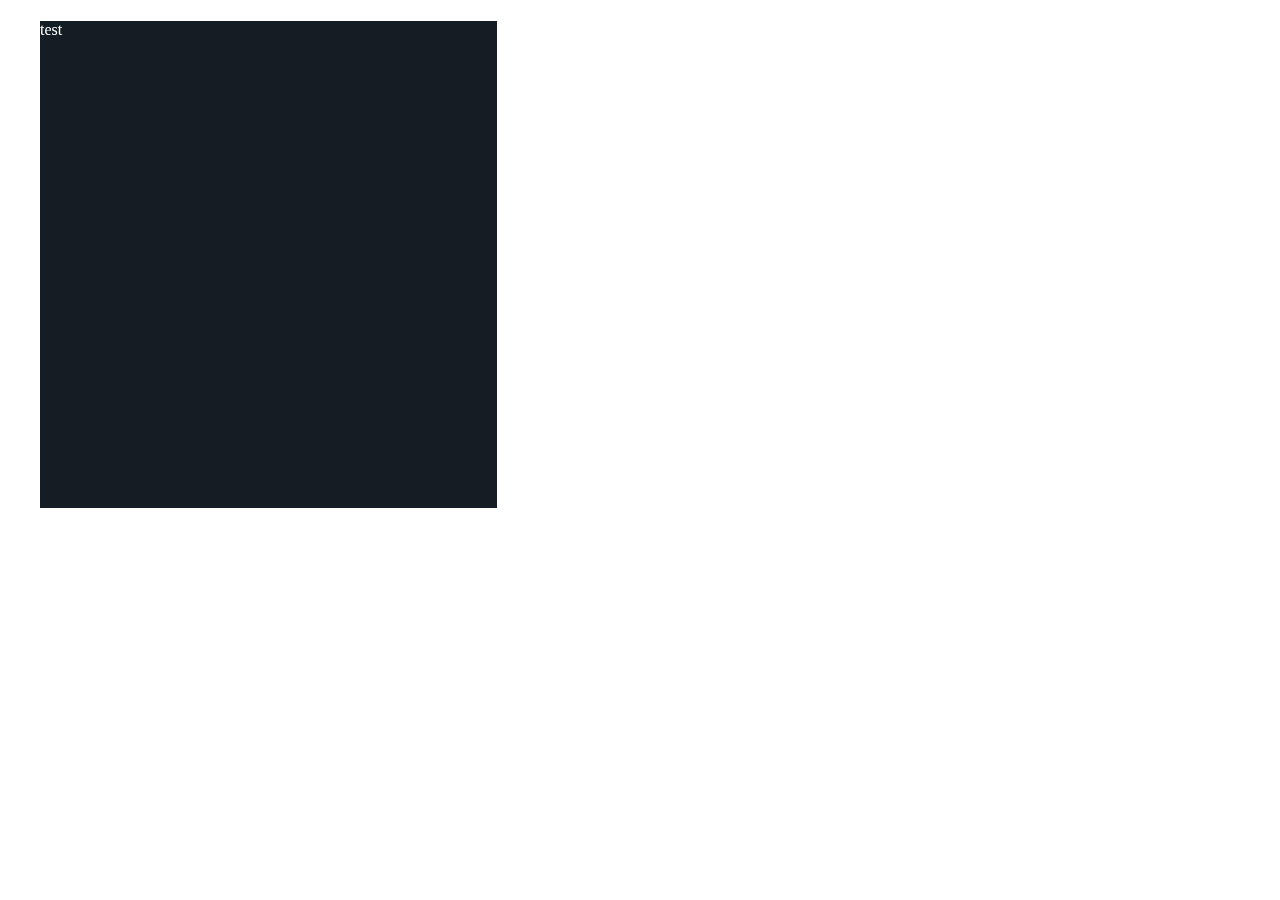
==== mainHome.html @ 2ae84721 "add test Html" ====
<!DOCTYPE html>
<html>

<head data-gwd-animation-mode="proMode">
  <title>gitHomepage</title>
  <meta http-equiv="Content-Type" content="text/html; charset=utf-8">
  <meta name="generator" content="Google Web Designer 1.3.2.0521">
  <style type="text/css">
    html, body {
      width: 100%;
      height: 100%;
      margin: 0px;
    }
    body {
      -webkit-transform: perspective(1400px) matrix3d(1, 0, 0, 0, 0, 1, 0, 0, 0, 0, 1, 0, 0, 0, 0, 1);
      -webkit-transform-style: preserve-3d;
      background-color: transparent;
    }
    .gwd-div-m1gt {
      position: absolute;
      width: 457px;
      height: 487px;
      left: 40px;
      top: 21px;
      font-family: 'Times New Roman';
      text-align: left;
      border-image-source: none;
      border-color: rgb(255, 255, 255);
      background-image: none;
      background-color: rgb(19, 29, 35);
    }
    .gwd-span-a3h3 {
      color: rgb(255, 255, 255);
    }
  </style>
</head>

<body>
  <div class="gwd-div-m1gt"><span class="gwd-span-a3h3">test</span>
  </div>
</body>

</html>
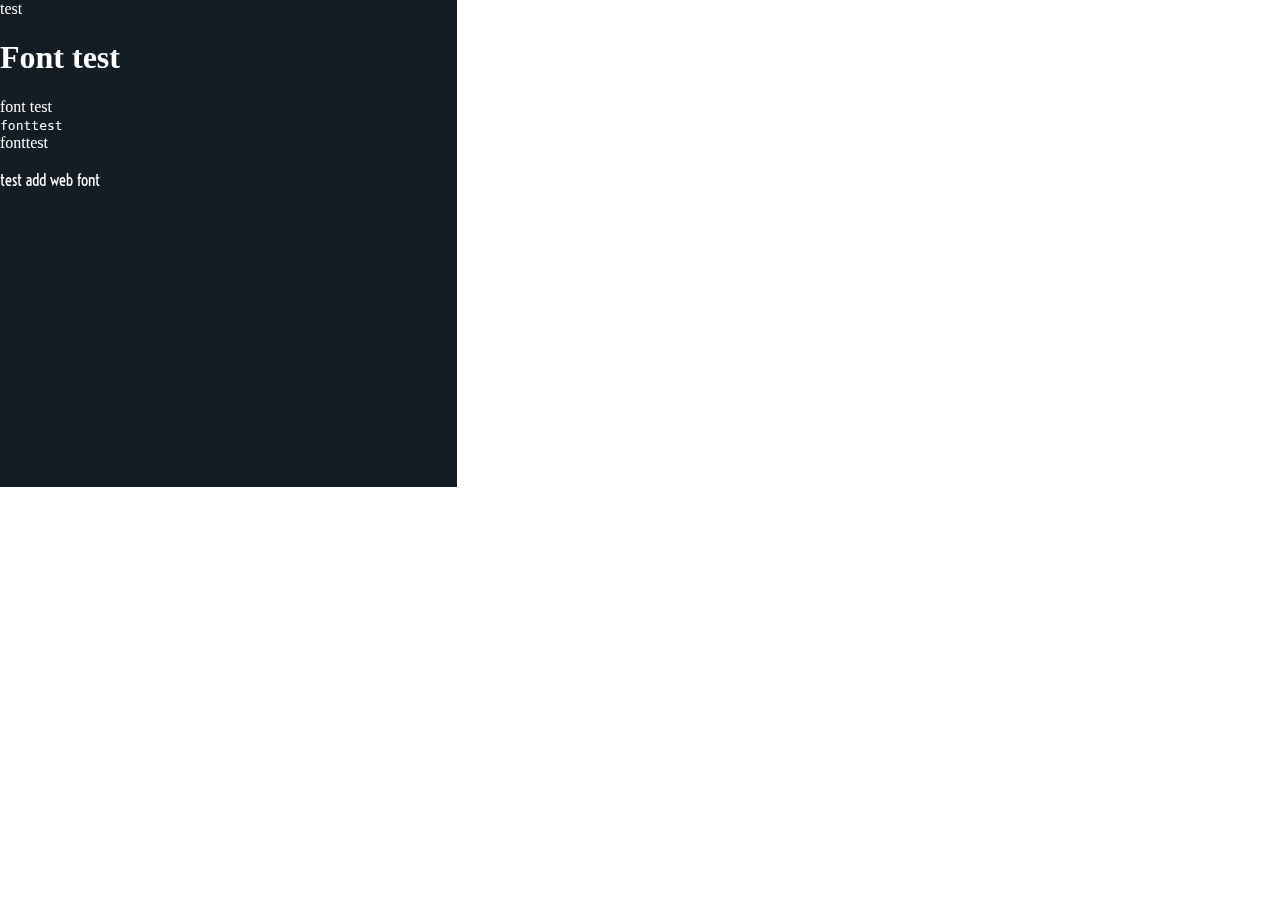
==== commit 40c45857: "font の テストの記述を追加" ====
--- a/mainHome.html
+++ b/mainHome.html
@@ -20,23 +20,63 @@
       position: absolute;
       width: 457px;
       height: 487px;
-      left: 40px;
-      top: 21px;
       font-family: 'Times New Roman';
       text-align: left;
       border-image-source: none;
       border-color: rgb(255, 255, 255);
+      left: 0px;
+      top: 0px;
       background-image: none;
       background-color: rgb(19, 29, 35);
     }
     .gwd-span-a3h3 {
       color: rgb(255, 255, 255);
     }
+    .gwd-span-2z3r {
+      color: rgb(255, 255, 255);
+      font-family: 'Trebuchet MS';
+    }
+    .gwd-span-1i1r {
+      color: rgb(255, 255, 255);
+      font-family: fantasy;
+    }
+    .gwd-span-vw5d {
+      color: rgb(255, 255, 255);
+      font-family: monospace;
+    }
+    .gwd-span-d1yj {
+      color: rgb(255, 255, 255);
+      font-family: serif;
+    }
+    .gwd-span-xrog {
+      color: rgb(255, 255, 255);
+      font-family: serif;
+    }
+    .gwd-span-jhf4 {
+      color: rgb(255, 255, 255);
+      font-family: serif;
+    }
+    .gwd-span-qj7e {
+      color: rgb(255, 255, 255);
+      font-family: Voltaire;
+    }
   </style>
+  <link href="https://fonts.googleapis.com/css?family=Voltaire" rel="stylesheet" type="text/css">
 </head>
 
 <body>
   <div class="gwd-div-m1gt"><span class="gwd-span-a3h3">test</span>
+    <h1><span class="gwd-span-2z3r">Font test</span></h1>
+    <div><span class="gwd-span-1i1r">font test</span>
+    </div>
+    <div><span class="gwd-span-vw5d">fonttest</span>
+    </div>
+    <div><span class="gwd-span-d1yj">fonttest</span>
+    </div>
+    <div><span class="gwd-span-xrog"><br></span>
+    </div>
+    <div><span class="gwd-span-qj7e">test add web font</span>
+    </div>
   </div>
 </body>
 
